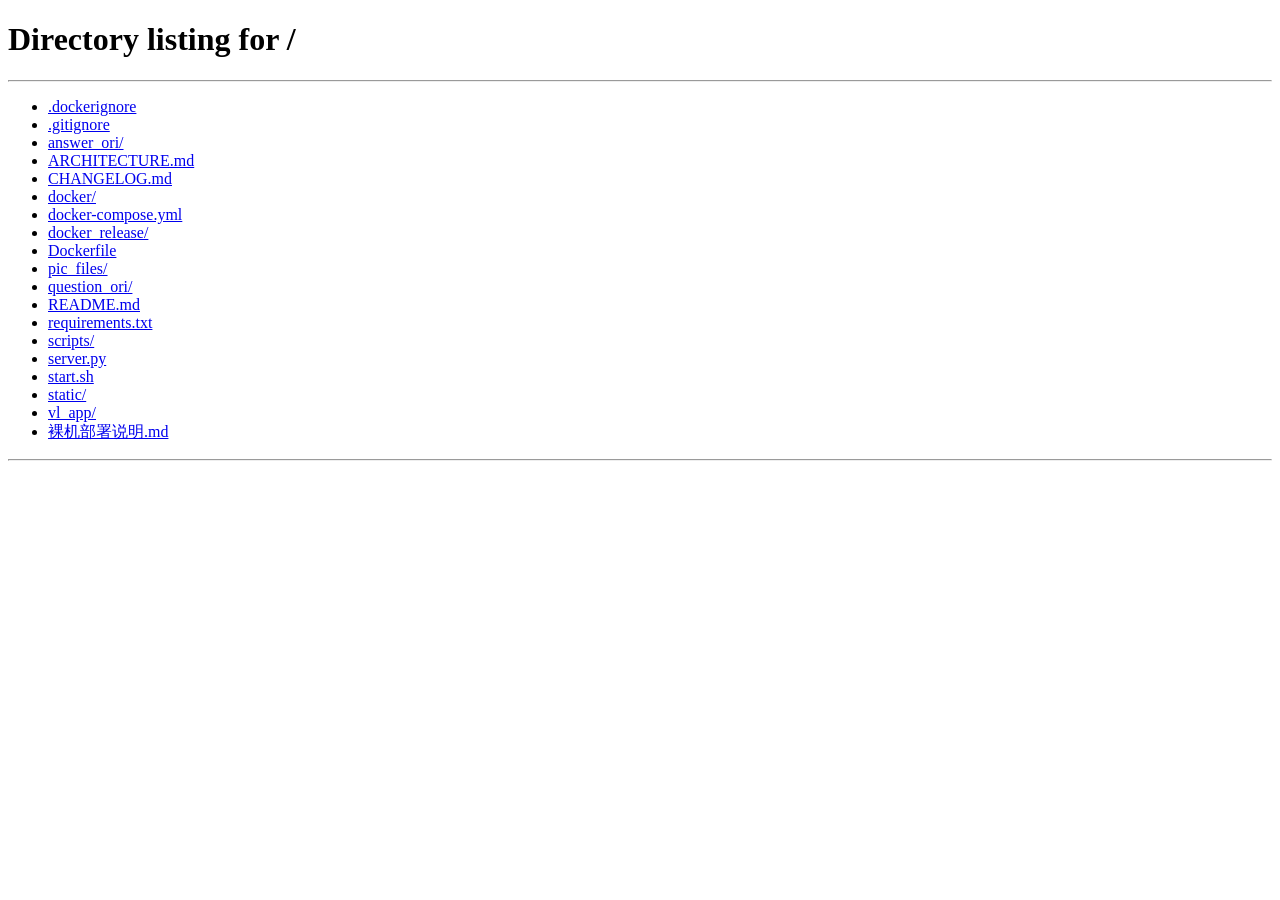
==== static/app.html @ 287c4751 "Release version 0.3.0" ====
<!doctype html>
<html lang="zh-CN">
  <head>
    <meta charset="utf-8" />
    <meta name="viewport" content="width=device-width, initial-scale=1" />
    <title>电力分析能力评测数据采集与标注系统</title>
    <link rel="stylesheet" href="/static/styles.css?v=20260517-5" />
  </head>
  <body>
    <main class="app">
      <section class="workspace">
        <header class="topbar">
          <div>
            <h1 id="appTitle">电力分析能力评测数据采集与标注系统</h1>
            <span id="versionBadge" class="version-badge">版本 0.3.0</span>
            <p id="userInfo">上传问题图片与答案图片，自动生成题目文件夹和 zip 包。</p>
          </div>
          <div class="actions">
            <a id="manageLink" class="button secondary" href="/manage" hidden>系统管理</a>
            <a id="logoutBtn" class="button secondary" href="/logout">退出</a>
            <button id="processBtn" type="button">开始处理</button>
          </div>
        </header>

        <section class="config">
          <div id="modelConfigWarning" class="warning-banner" hidden>请联系管理员配置数据处理模型。</div>
          <label class="config-wide">
            <span>数据来源</span>
            <input id="data_source" name="data_source" placeholder="例如：电路基础" />
          </label>
        </section>

        <section class="uploads">
          <label class="dropzone" for="question_images">
            <strong>问题</strong>
            <span>上传需要抽取题目、题图 bbox 并裁剪的图片</span>
            <input id="question_images" name="question_images" type="file" accept="image/*" multiple />
            <output id="questionList"></output>
          </label>

          <label class="dropzone" for="answer_images">
            <strong>答案</strong>
            <span>上传需要识别题号和答案 LaTeX 文本的图片</span>
            <input id="answer_images" name="answer_images" type="file" accept="image/*" multiple />
            <output id="answerList"></output>
          </label>
        </section>

        <section class="result" id="result" hidden>
          <div>
            <h2>处理结果</h2>
            <p id="summary"></p>
          </div>
          <div class="actions">
            <a id="resultLink" class="button secondary" href="#" target="_blank">查看结果</a>
          </div>
        </section>

        <pre id="log" class="log"></pre>

        <section class="suggestion-panel">
          <div>
            <h2>修改建议</h2>
            <p>记录对系统功能、题图裁剪、答案识别或校核流程的改进建议。</p>
          </div>
          <textarea id="suggestionText" placeholder="请输入修改建议"></textarea>
          <div class="actions">
            <button id="suggestionBtn" type="button" class="secondary-action">提交建议</button>
            <span id="suggestionStatus"></span>
          </div>
        </section>
      </section>
    </main>
    <script src="/static/app.js?v=20260517-5"></script>
  </body>
</html>
---- static/styles.css ----
:root {
  color-scheme: light;
  font-family: Arial, "Microsoft YaHei", sans-serif;
  background: #f5f7f8;
  color: #172026;
}

* {
  box-sizing: border-box;
}

[hidden] {
  display: none !important;
}

body {
  margin: 0;
}

.app {
  min-height: 100vh;
  padding: 32px;
}

.workspace {
  max-width: 1180px;
  margin: 0 auto;
}

.topbar {
  display: flex;
  align-items: flex-start;
  justify-content: space-between;
  gap: 24px;
  margin-bottom: 24px;
}

h1,
h2,
p {
  margin: 0;
}

h1 {
  font-size: 28px;
  line-height: 1.25;
}

.version-badge {
  display: inline-flex;
  margin-top: 8px;
  min-height: 26px;
  align-items: center;
  border-radius: 999px;
  padding: 0 10px;
  background: #e3f1eb;
  color: #0b513d;
  font-size: 13px;
  font-weight: 700;
}

h2 {
  font-size: 18px;
  line-height: 1.3;
}

.topbar p {
  margin-top: 8px;
  color: #5c6870;
  line-height: 1.6;
}

button,
.button {
  min-height: 42px;
  border: 0;
  border-radius: 6px;
  padding: 0 18px;
  background: #176b87;
  color: #fff;
  font-size: 15px;
  font-weight: 700;
  cursor: pointer;
  display: inline-flex;
  align-items: center;
  justify-content: center;
  text-decoration: none;
  white-space: nowrap;
}

button:disabled {
  cursor: wait;
  opacity: 0.65;
}

.button.secondary {
  background: #dfe8ec;
  color: #172026;
}

.welcome-page {
  min-height: 100vh;
  background:
    linear-gradient(90deg, rgba(232, 248, 240, 0.94), rgba(232, 248, 240, 0.68), rgba(232, 248, 240, 0.2)),
    url("/pic_files/欢迎页背景（替换）.jpg") center / cover no-repeat,
    #e9f6f0;
}

.welcome-shell {
  min-height: 100vh;
  display: grid;
  grid-template-columns: minmax(0, 1.3fr) 420px;
  gap: 56px;
  align-items: center;
  max-width: 1180px;
  margin: 0 auto;
  padding: 48px 32px;
}

.welcome-hero {
  color: #12342a;
}

.brand-mark {
  width: 76px;
  height: 76px;
  margin-bottom: 28px;
  border: 2px solid rgba(255, 255, 255, 0.72);
  border-radius: 18px;
  background: linear-gradient(145deg, rgba(255, 255, 255, 0.26), rgba(255, 255, 255, 0.08));
}

.welcome-hero h1 {
  max-width: 860px;
  font-size: 52px;
  line-height: 1.15;
  letter-spacing: 0;
}

.welcome-hero p {
  margin-top: 22px;
  font-size: 20px;
  line-height: 1.8;
  color: #173f34;
}

.welcome-page.simple-appearance {
  background:
    linear-gradient(135deg, #eef9f3 0%, #d8f0e4 48%, #bfe3d1 100%),
    #e8f6ef;
}

.welcome-page.simple-appearance .welcome-shell {
  grid-template-columns: minmax(0, 1fr) 390px;
  max-width: 1040px;
}

.welcome-page.simple-appearance .welcome-hero h1 {
  max-width: 620px;
  font-size: 48px;
  color: #0f4f38;
}

body.simple-appearance .topbar h1 {
  color: #0f4f38;
}


.auth-panel,
.admin-card {
  border: 1px solid rgba(255, 255, 255, 0.38);
  border-radius: 8px;
  background: rgba(255, 255, 255, 0.96);
  box-shadow: 0 24px 80px rgba(0, 35, 24, 0.24);
}

.auth-panel {
  padding: 26px;
}

.auth-tabs {
  display: grid;
  grid-template-columns: 1fr 1fr;
  gap: 8px;
  margin-bottom: 20px;
}

.auth-tabs button {
  background: #e8f1ed;
  color: #0b513d;
}

.auth-tabs button.active {
  background: #007a53;
  color: #fff;
}

.auth-form {
  display: grid;
  gap: 14px;
}

.auth-message {
  min-height: 22px;
  margin-top: 14px;
  color: #a32929;
}

.register-link {
  display: inline-flex;
  margin-top: 16px;
  color: #006b4b;
  font-weight: 700;
  text-decoration: none;
}

.register-link:hover {
  text-decoration: underline;
}

.admin-card {
  padding: 20px;
  margin-top: 16px;
}

.admin-card h2 {
  margin-bottom: 14px;
}

.admin-table {
  width: 100%;
  border-collapse: collapse;
  background: #fff;
}

.admin-table th,
.admin-table td {
  border-bottom: 1px solid #d8e2e6;
  padding: 12px 14px;
  text-align: left;
}

.admin-table th {
  background: #edf6f2;
  color: #0b513d;
}

.admin-table input,
.admin-table select {
  min-width: 130px;
}

.data-table {
  min-width: 980px;
}

.row-actions {
  display: flex;
  gap: 8px;
  flex-wrap: wrap;
}

.row-actions button {
  min-height: 34px;
  padding: 0 10px;
  font-size: 13px;
}

.link-button {
  min-height: auto;
  border-radius: 0;
  padding: 0;
  background: transparent;
  color: #176b87;
  font-size: 14px;
  font-weight: 700;
  text-decoration: underline;
}

.job-id-cell {
  max-width: 180px;
  overflow-wrap: anywhere;
  font-size: 13px;
}

.config {
  display: grid;
  grid-template-columns: 1.2fr 0.8fr 1.2fr 1fr;
  gap: 14px;
  margin-bottom: 18px;
}

.warning-banner {
  grid-column: 1 / -1;
  border: 1px solid #f0b86a;
  border-radius: 6px;
  padding: 12px 14px;
  background: #fff5df;
  color: #7a3f00;
  font-weight: 700;
}

.config-wide {
  grid-column: 1 / -1;
  max-width: 560px;
}

label span {
  display: block;
  margin-bottom: 7px;
  color: #4a575f;
  font-size: 13px;
  font-weight: 700;
}

input,
select {
  width: 100%;
  min-height: 42px;
  border: 1px solid #cdd8dd;
  border-radius: 6px;
  padding: 9px 11px;
  background: #fff;
  color: #172026;
  font: inherit;
}

.suggestion-panel {
  margin-top: 18px;
  padding: 18px;
  border: 1px solid #cdd8dd;
  border-radius: 8px;
  background: #fff;
  display: grid;
  gap: 12px;
}

.suggestion-panel p {
  margin-top: 6px;
  color: #5c6870;
}

.suggestion-panel textarea {
  min-height: 96px;
}

.secondary-action {
  background: #e5eff2;
  color: #172026;
}

#suggestionStatus,
#registerCodeStatus {
  align-self: center;
  color: #0b6a4b;
  font-size: 14px;
}

.admin-settings {
  display: grid;
  gap: 12px;
}

.suggestions-list {
  display: grid;
  gap: 10px;
}

.suggestion-item {
  border: 1px solid #d8e2e6;
  border-radius: 8px;
  padding: 12px;
  background: #fbfcfd;
}

.suggestion-item div {
  display: flex;
  justify-content: space-between;
  gap: 12px;
  color: #52626b;
  font-size: 13px;
}

.suggestion-item p {
  margin-top: 8px;
  white-space: pre-wrap;
  overflow-wrap: anywhere;
}

.field-row {
  display: grid;
  grid-template-columns: minmax(160px, 240px) minmax(180px, 1fr);
  gap: 10px;
}

.field-row input[hidden] {
  display: none;
}

.meta-grid {
  display: grid;
  grid-template-columns: repeat(4, minmax(140px, 1fr));
  gap: 12px;
}

.inline-field {
  display: grid;
  gap: 6px;
}

.inline-field > span {
  margin: 0;
}

.readonly-value {
  min-height: 42px;
  border: 1px solid #d8e2e6;
  border-radius: 6px;
  padding: 9px 11px;
  background: #f8fafb;
}

.inline-field .field-row {
  grid-template-columns: 1fr;
}

.latex-preview {
  min-height: 72px;
  margin-bottom: 10px;
  border: 1px solid #d8e2e6;
  border-radius: 6px;
  padding: 12px;
  background: #fbfcfd;
  white-space: pre-wrap;
  overflow-wrap: anywhere;
}

textarea {
  width: 100%;
  min-height: 120px;
  border: 1px solid #cdd8dd;
  border-radius: 6px;
  padding: 10px 12px;
  background: #fff;
  color: #172026;
  font: inherit;
  line-height: 1.65;
  resize: vertical;
}

.uploads {
  display: grid;
  grid-template-columns: 1fr 1fr;
  gap: 18px;
}

.dropzone {
  min-height: 320px;
  border: 2px dashed #9db3bd;
  border-radius: 8px;
  padding: 24px;
  background: #fff;
  display: flex;
  flex-direction: column;
  gap: 12px;
  cursor: pointer;
}

.dropzone:hover {
  border-color: #176b87;
}

.dropzone strong {
  font-size: 22px;
}

.dropzone > span {
  color: #5c6870;
  line-height: 1.5;
}

.dropzone input {
  border: 0;
  padding: 0;
  min-height: auto;
}

output {
  display: grid;
  gap: 8px;
  margin-top: 8px;
  color: #34434b;
  font-size: 14px;
}

output div {
  padding: 8px 10px;
  border-radius: 6px;
  background: #eef3f5;
  overflow-wrap: anywhere;
}

.result {
  margin-top: 18px;
  padding: 18px;
  border: 1px solid #cdd8dd;
  border-radius: 8px;
  background: #fff;
  display: flex;
  justify-content: space-between;
  gap: 16px;
  align-items: center;
}

.result p {
  margin-top: 6px;
  color: #4a575f;
}

.actions {
  display: flex;
  gap: 10px;
}

.log {
  min-height: 140px;
  margin-top: 18px;
  border-radius: 8px;
  padding: 14px;
  background: #172026;
  color: #e8f1f4;
  white-space: pre-wrap;
  overflow: auto;
}

.preview {
  display: grid;
  gap: 14px;
}

.preview-card {
  border: 1px solid #cdd8dd;
  border-radius: 8px;
  background: #fff;
  overflow: hidden;
}

.preview-section {
  display: grid;
  grid-template-columns: 112px 1fr;
  border-top: 1px solid #edf2f4;
}

.preview-section:first-child {
  border-top: 0;
}

.preview-section h2 {
  padding: 12px 14px;
  background: #f4f8fa;
  color: #24333a;
  font-size: 14px;
}

.preview-body {
  min-height: 48px;
  padding: 12px 14px;
  line-height: 1.65;
  overflow-x: auto;
}

.preview-body p + p {
  margin-top: 10px;
}

.preview-body figure {
  margin: 0;
}

.preview-body figure + figure {
  margin-top: 12px;
}

.preview-body img {
  display: block;
  max-width: 100%;
  max-height: 420px;
  border: 1px solid #d8e2e6;
  border-radius: 6px;
  background: #fff;
}

.image-edit {
  display: grid;
  gap: 10px;
}

.image-edit + .image-edit {
  margin-top: 16px;
  padding-top: 16px;
  border-top: 1px dashed #d8e2e6;
}

.image-edit-controls {
  display: grid;
  grid-template-columns: minmax(180px, 1fr) minmax(220px, 0.7fr);
  gap: 12px;
  align-items: center;
}

.image-edit-controls span {
  color: #4a575f;
  font-size: 13px;
  overflow-wrap: anywhere;
}

.editor-label {
  margin: 0 0 6px;
  color: #61717a;
  font-size: 12px;
  font-weight: 700;
}

.latex-preview {
  max-height: 180px;
  overflow: auto;
  font-size: 14px;
}

.latex-preview mjx-container {
  max-width: 100%;
  overflow-x: auto;
  overflow-y: hidden;
}

.latex-preview + .editor-label {
  margin-top: 10px;
}

.preview-body textarea {
  min-height: 86px;
  font-family: ui-monospace, SFMono-Regular, Consolas, "Liberation Mono", monospace;
  font-size: 13px;
}

.chat-assistant {
  position: fixed;
  right: 22px;
  bottom: 22px;
  z-index: 20;
}

.chat-toggle {
  width: 64px;
  height: 64px;
  min-height: 64px;
  padding: 0;
  border-radius: 50%;
  background: #fff;
  box-shadow: 0 18px 42px rgba(23, 32, 38, 0.24);
  overflow: hidden;
}

.chat-toggle img {
  width: 100%;
  height: 100%;
  object-fit: cover;
  display: block;
}

.chat-panel {
  position: absolute;
  right: 0;
  bottom: 76px;
  width: min(380px, calc(100vw - 32px));
  border: 1px solid #cdd8dd;
  border-radius: 8px;
  background: #fff;
  box-shadow: 0 24px 80px rgba(23, 32, 38, 0.24);
  overflow: hidden;
}

.chat-panel header {
  display: flex;
  align-items: center;
  justify-content: space-between;
  padding: 12px 14px;
  background: #edf6f2;
  color: #0b513d;
}

.chat-panel header button {
  min-height: 28px;
  width: 28px;
  padding: 0;
  border-radius: 50%;
  background: transparent;
  color: #0b513d;
  font-size: 20px;
}

.chat-messages {
  display: grid;
  gap: 10px;
  max-height: 320px;
  padding: 12px;
  overflow: auto;
}

.chat-message {
  max-width: 86%;
  border-radius: 8px;
  padding: 9px 11px;
  white-space: pre-wrap;
  overflow-wrap: anywhere;
  line-height: 1.55;
  font-size: 14px;
}

.chat-message.user {
  justify-self: end;
  background: #16855d;
  color: #fff;
}

.chat-message.assistant {
  justify-self: start;
  background: #eef3f5;
  color: #172026;
}

.chat-panel textarea {
  min-height: 78px;
  border-width: 1px 0;
  border-radius: 0;
}

.chat-files {
  min-height: 24px;
  padding: 0 12px;
  color: #61717a;
  font-size: 12px;
  overflow-wrap: anywhere;
}

.chat-actions {
  display: flex;
  justify-content: space-between;
  gap: 10px;
  padding: 10px 12px 12px;
}

.chat-file {
  min-height: 42px;
  border: 1px solid #cdd8dd;
  border-radius: 6px;
  padding: 0 14px;
  display: inline-flex;
  align-items: center;
  color: #172026;
  cursor: pointer;
}

.chat-file input {
  display: none;
}

@media (max-width: 820px) {
  .app {
    padding: 18px;
  }

  .topbar,
  .result {
    flex-direction: column;
  }

  .config,
  .uploads {
    grid-template-columns: 1fr;
  }

  .actions {
    width: 100%;
    flex-wrap: wrap;
  }

  .preview-section {
    grid-template-columns: 1fr;
  }

  .image-edit-controls {
    grid-template-columns: 1fr;
  }

  .field-row {
    grid-template-columns: 1fr;
  }

  .meta-grid {
    grid-template-columns: 1fr;
  }

  .welcome-shell {
    grid-template-columns: 1fr;
    gap: 28px;
  }

  .welcome-hero h1 {
    font-size: 34px;
  }

}
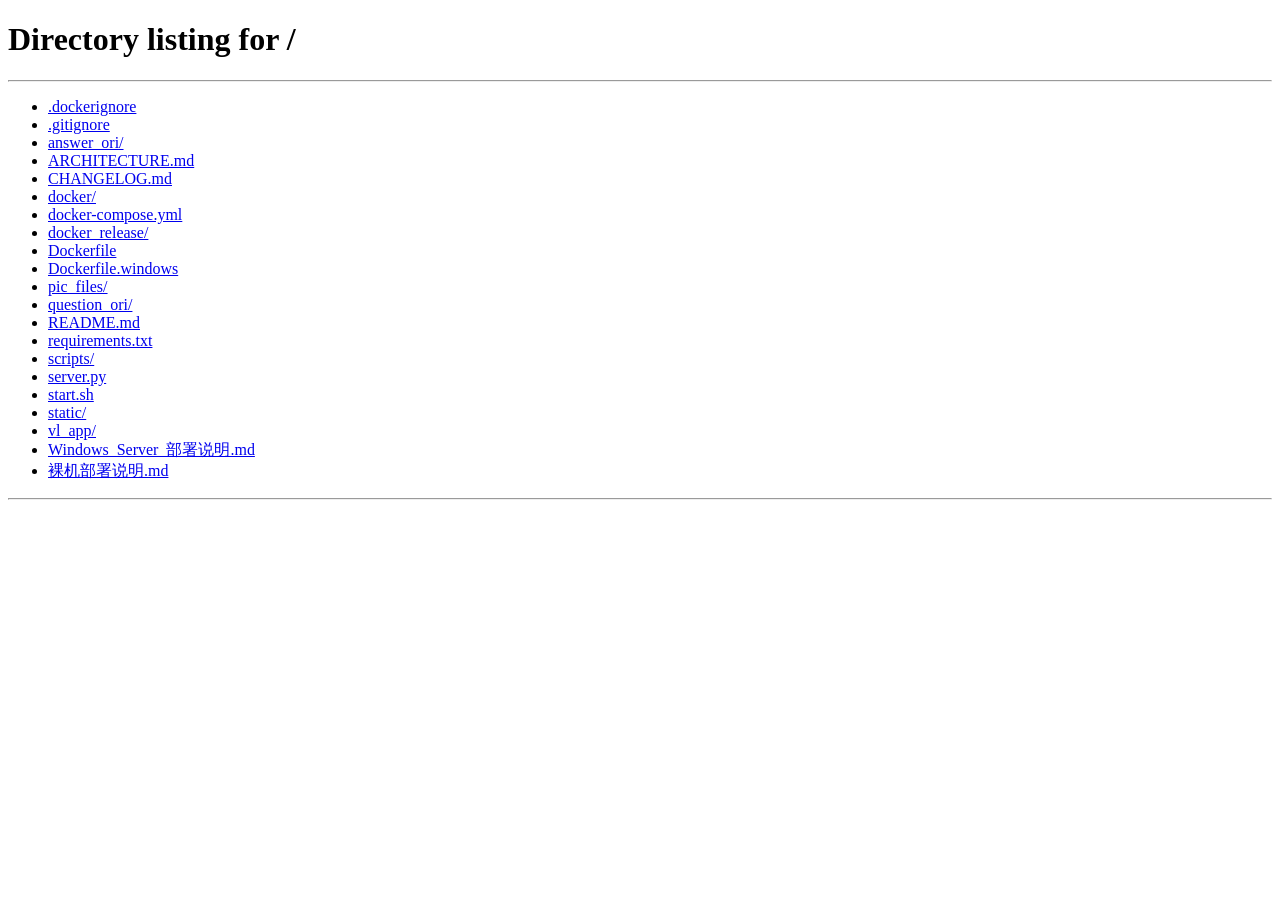
==== commit 792202b2: "Release version 0.4.0" ====
--- a/static/app.html
+++ b/static/app.html
@@ -12,11 +12,12 @@
         <header class="topbar">
           <div>
             <h1 id="appTitle">电力分析能力评测数据采集与标注系统</h1>
-            <span id="versionBadge" class="version-badge">版本 0.3.0</span>
+            <span id="versionBadge" class="version-badge">版本 0.4.0</span>
             <p id="userInfo">上传问题图片与答案图片，自动生成题目文件夹和 zip 包。</p>
           </div>
           <div class="actions">
             <a id="manageLink" class="button secondary" href="/manage" hidden>系统管理</a>
+            <button id="resetBtn" class="secondary-action" type="button">重置</button>
             <a id="logoutBtn" class="button secondary" href="/logout">退出</a>
             <button id="processBtn" type="button">开始处理</button>
           </div>
@@ -71,6 +72,6 @@
         </section>
       </section>
     </main>
-    <script src="/static/app.js?v=20260517-5"></script>
+    <script src="/static/app.js?v=20260520-4"></script>
   </body>
 </html>
--- a/static/styles.css
+++ b/static/styles.css
@@ -245,6 +245,77 @@
   color: #0b513d;
 }
 
+.sample-list-table th {
+  white-space: nowrap;
+}
+
+.sample-list-table td {
+  vertical-align: top;
+}
+
+.sample-question-cell {
+  min-width: 460px;
+}
+
+.sample-question-box {
+  border: 1px solid #d8e2e6;
+  border-radius: 6px;
+  background: #fbfdfc;
+}
+
+.sample-part-title {
+  margin: 10px 0 6px;
+  font-weight: 700;
+  color: #0b513d;
+}
+
+.sample-part-title:first-child {
+  margin-top: 0;
+}
+
+.sample-math-content {
+  white-space: pre-wrap;
+}
+
+.modal-backdrop {
+  position: fixed;
+  inset: 0;
+  z-index: 30;
+  display: grid;
+  place-items: center;
+  background: rgba(20, 31, 35, 0.42);
+  padding: 24px;
+}
+
+.modal-panel {
+  width: min(560px, 100%);
+  border-radius: 8px;
+  background: #fff;
+  padding: 18px;
+  box-shadow: 0 24px 80px rgba(23, 32, 38, 0.24);
+}
+
+.modal-panel h2 {
+  margin-bottom: 12px;
+}
+
+.modal-panel textarea {
+  width: 100%;
+  min-height: 140px;
+  resize: vertical;
+}
+
+.file-action {
+  display: inline-flex;
+  align-items: center;
+  margin-top: 12px;
+  cursor: pointer;
+}
+
+.file-action input {
+  display: none;
+}
+
 .admin-table input,
 .admin-table select {
   min-width: 130px;
